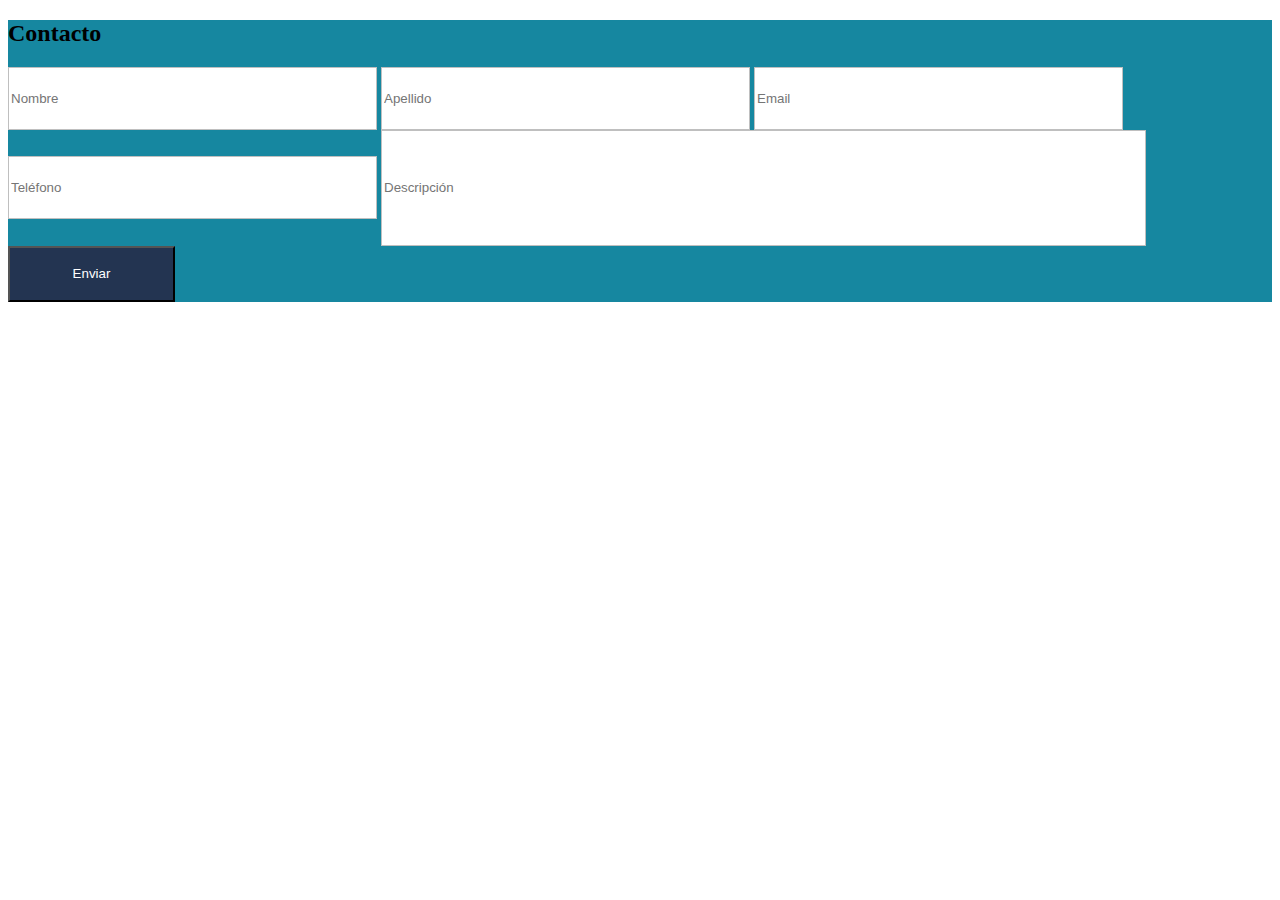
==== index.html @ bd1475e0 "Cuarto reto" ====
<!DOCTYPE html>
<html lang="en">
<head>
    <meta charset="UTF-8">
    <meta name="viewport" content="width=device-width, initial-scale=1.0">
    <title>Reto 4</title>
    <link rel="stylesheet" href="./css/styles.css">
    <link rel="stylesheet" href="./css/normalize.css">
</head>
<body>
    <section style="background-color:#1687A0";>
        <h2>Contacto</h2>
        <form action="#"></form>
        <input type="text" id="name" required placeholder="Nombre">
        <input type="text" id="lastname" required placeholder="Apellido">
        <input type="email" id="email" required placeholder="Email">
        <input type="number" id="phone" placeholder="Teléfono">
        <input type="text" id="message" placeholder="Descripción" class="message">
        <button>Enviar</button>
    </section>
</body>
</html>
---- css/styles.css ----
h1 {
    color: #FF1B1B;
    font-size: 36px;
    font-weight: 700;
    font-family: Helvetica;
    text-align: center;
}

input {
    border: 1px solid #BFBFBF;
    color: white;
    align-items: center;

    width: 363px;
    height: 59px;
    left: 100px;
}

.message {
    width: 759px;
    height: 112px;
}

button {
    background-color: #233451;
    color: white;
    align-items: center;

    width: 167px;
    height: 56px;
    left: 396px;
}
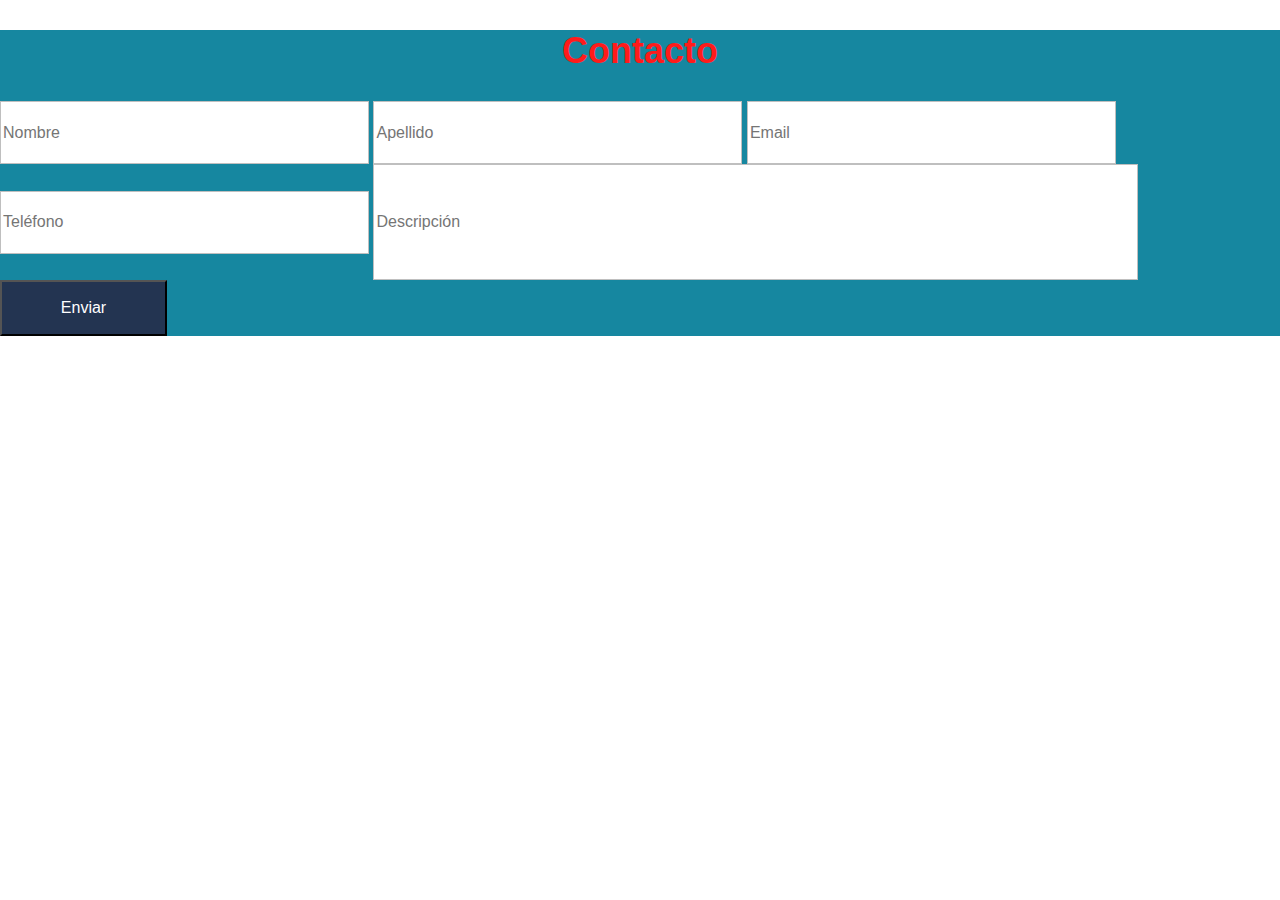
==== commit 5b38133a: "Reto 5" ====
--- a/index.html
+++ b/index.html
@@ -4,8 +4,8 @@
     <meta charset="UTF-8">
     <meta name="viewport" content="width=device-width, initial-scale=1.0">
     <title>Reto 4</title>
-    <link rel="stylesheet" href="./css/styles.css">
-    <link rel="stylesheet" href="./css/normalize.css">
+    <link rel="stylesheet" href="./styles/main.css">
+    <link rel="stylesheet" href="./styles/reset.css">
 </head>
 <body>
     <section style="background-color:#1687A0";>
--- a/styles/main.css
+++ b/styles/main.css
@@ -0,0 +1,34 @@
+* {
+    font-family: Helvetica;
+}
+
+h2 {
+    color: #FF1B1B;
+    font-size: 36px;
+    font-weight: 700;
+    text-align: center;
+}
+
+input {
+    border: 1px solid #BFBFBF;
+    align-items: center;
+
+    width: 363px;
+    height: 59px;
+    left: 100px;
+}
+
+.message {
+    width: 759px;
+    height: 112px;
+}
+
+button {
+    background-color: #233451;
+    color: white;
+    align-items: center;
+
+    width: 167px;
+    height: 56px;
+    left: 396px;
+}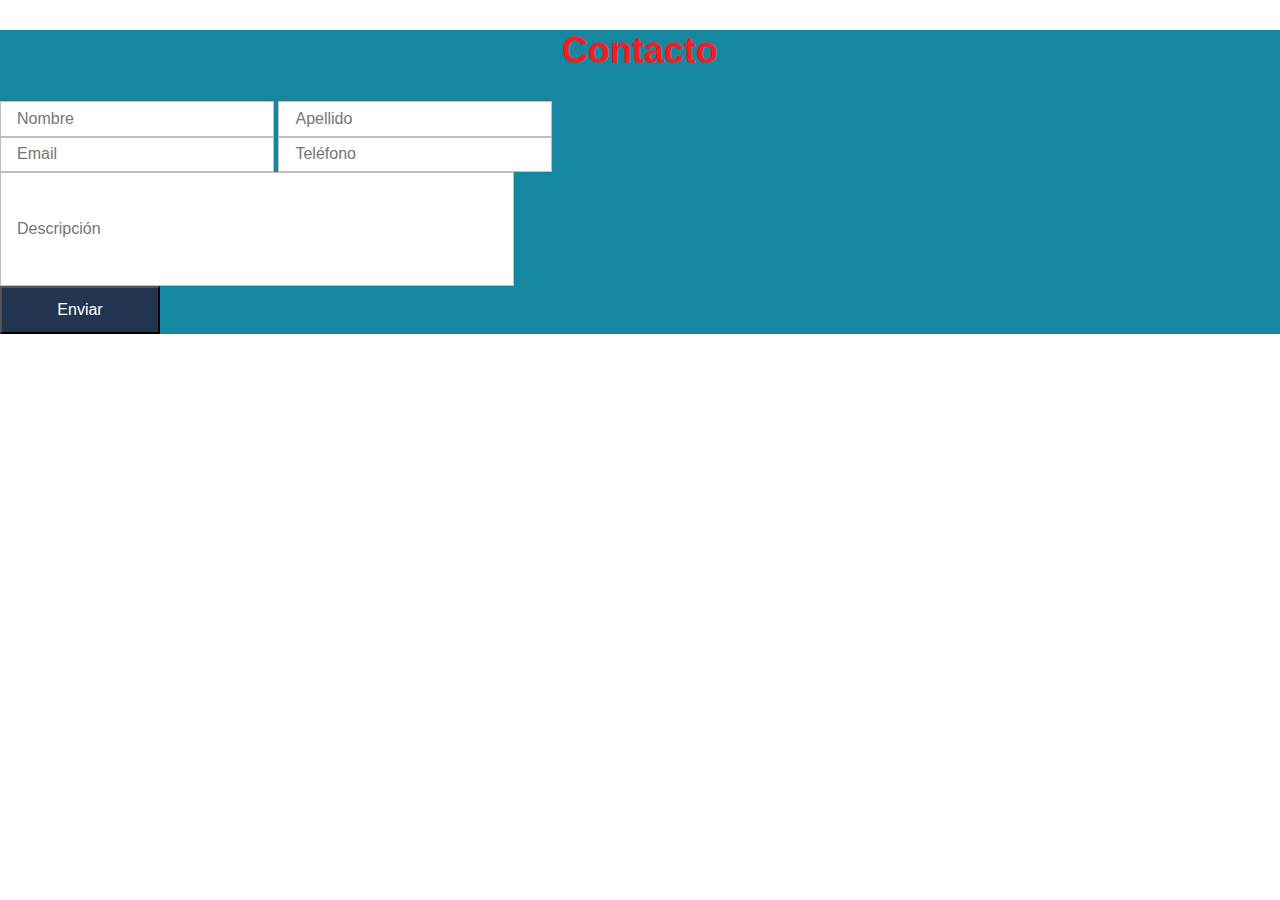
==== commit 71e62540: "Quinto reto" ====
--- a/index.html
+++ b/index.html
@@ -10,12 +10,15 @@
 <body>
     <section style="background-color:#1687A0";>
         <h2>Contacto</h2>
-        <form action="#"></form>
-        <input type="text" id="name" required placeholder="Nombre">
-        <input type="text" id="lastname" required placeholder="Apellido">
-        <input type="email" id="email" required placeholder="Email">
-        <input type="number" id="phone" placeholder="Teléfono">
-        <input type="text" id="message" placeholder="Descripción" class="message">
+        <form action="#" class="formulario"></form>
+            <input type="text" id="name" required placeholder="Nombre">
+            <input type="text" id="lastname" required placeholder="Apellido">
+            <br>
+            <input type="email" id="email" required placeholder="Email">
+            <input type="number" id="phone" placeholder="Teléfono">
+            <br>
+            <input type="text" id="message" placeholder="Descripción" class="message">
+            <br>
         <button>Enviar</button>
     </section>
 </body>
--- a/styles/main.css
+++ b/styles/main.css
@@ -9,26 +9,27 @@
     text-align: center;
 }
 
-input {
+ input {
     border: 1px solid #BFBFBF;
-    align-items: center;
+    display: inline-block;
 
-    width: 363px;
-    height: 59px;
-    left: 100px;
+    width: 15em;
+    height: .1em;
+
+    padding: 1em;
+    margin: 10%;
 }
 
 .message {
-    width: 759px;
-    height: 112px;
+    width: 30em;
+    height: 5em;
 }
 
 button {
     background-color: #233451;
     color: white;
-    align-items: center;
-
-    width: 167px;
-    height: 56px;
-    left: 396px;
+    
+    width: 10em;
+    height: 3em;
+    text-align: center;
 }